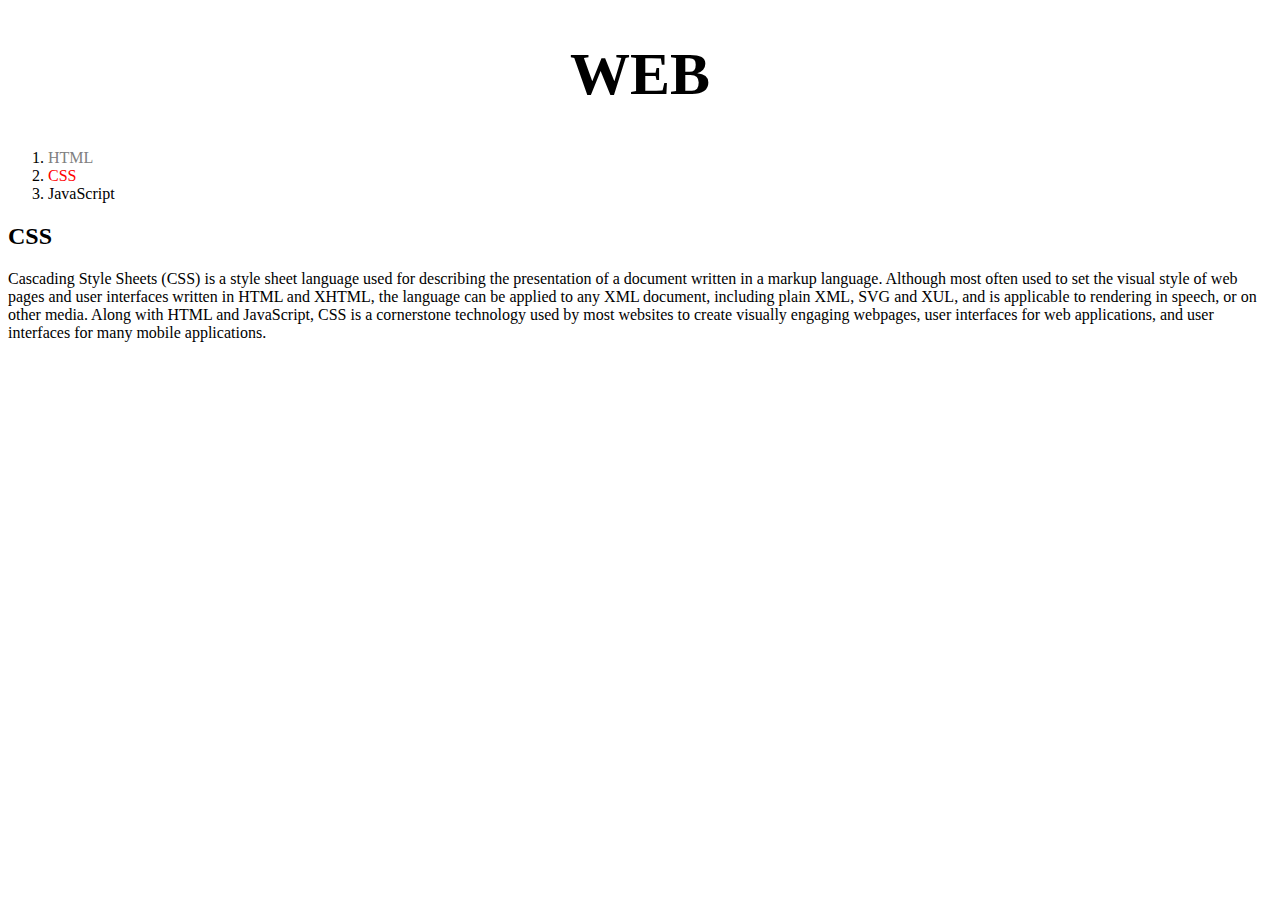
==== 2.html @ c5418c42 "Feat: `.saw` 클래스 선택자, `#active` ID 선택자 추가" ====
<!doctype html>
<html>
<head>
  <title>WEB1 - CSS</title>
  <meta charset="utf-8">
  <style>
    #active {
      color: red;
    }
    .saw {
      color: gray;
    }
    a {
        color: black;
        text-decoration: none;
    }
    h1 {
      font-size: 60px;
      text-align: center;
    }
  </style>
</head>
<body>
  <h1><a href="index.html">WEB</a></h1>
  <ol>
    <li><a href="1.html" class="saw">HTML</a></li>
    <li><a href="2.html" class="saw" id="active">CSS</a></li>
    <li><a href="3.html">JavaScript</a></li>
  </ol>
  <h2>CSS</h2>
  <p>
    Cascading Style Sheets (CSS) is a style sheet language used for describing the presentation of a document written in a markup language. Although most often used to set the visual style of web pages and user interfaces written in HTML and XHTML, the language can be applied to any XML document, including plain XML, SVG and XUL, and is applicable to rendering in speech, or on other media. Along with HTML and JavaScript, CSS is a cornerstone technology used by most websites to create visually engaging webpages, user interfaces for web applications, and user interfaces for many mobile applications.
  </p>
</body>
</html>
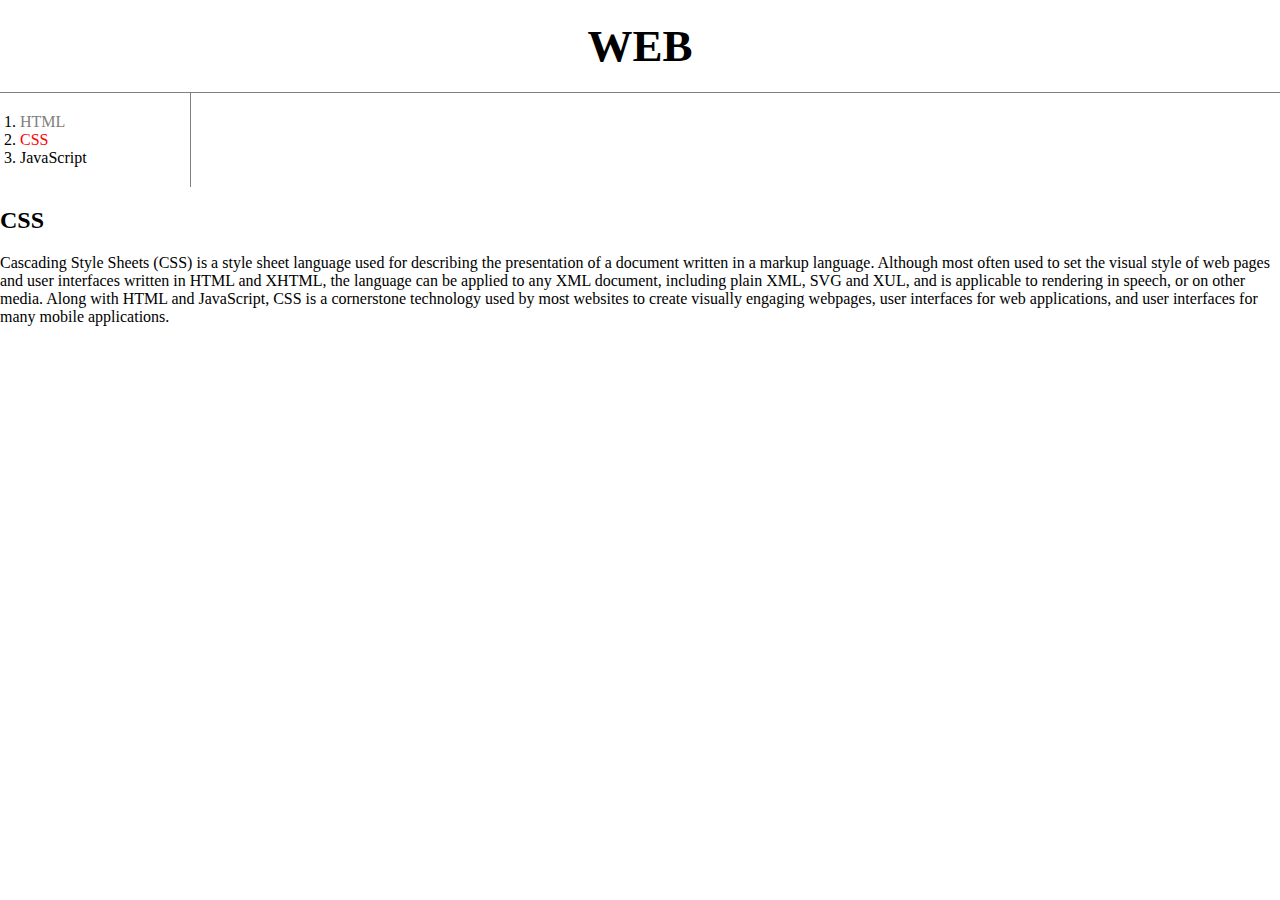
==== commit 2098541b: "Feat: `2.html`에 가로선, 세로선 추가" ====
--- a/2.html
+++ b/2.html
@@ -4,6 +4,9 @@
   <title>WEB1 - CSS</title>
   <meta charset="utf-8">
   <style>
+    body {
+      margin: 0;
+    }
     #active {
       color: red;
     }
@@ -15,8 +18,17 @@
         text-decoration: none;
     }
     h1 {
-      font-size: 60px;
-      text-align: center;
+      font-size: 45px;
+            text-align: center;
+            border-bottom: 1px solid gray;
+            margin: 0;
+            padding: 20px;
+    }
+    ol {
+      border-right: 1px solid gray;
+            width: 150px;
+            margin: 0;
+            padding: 20px;
     }
   </style>
 </head>
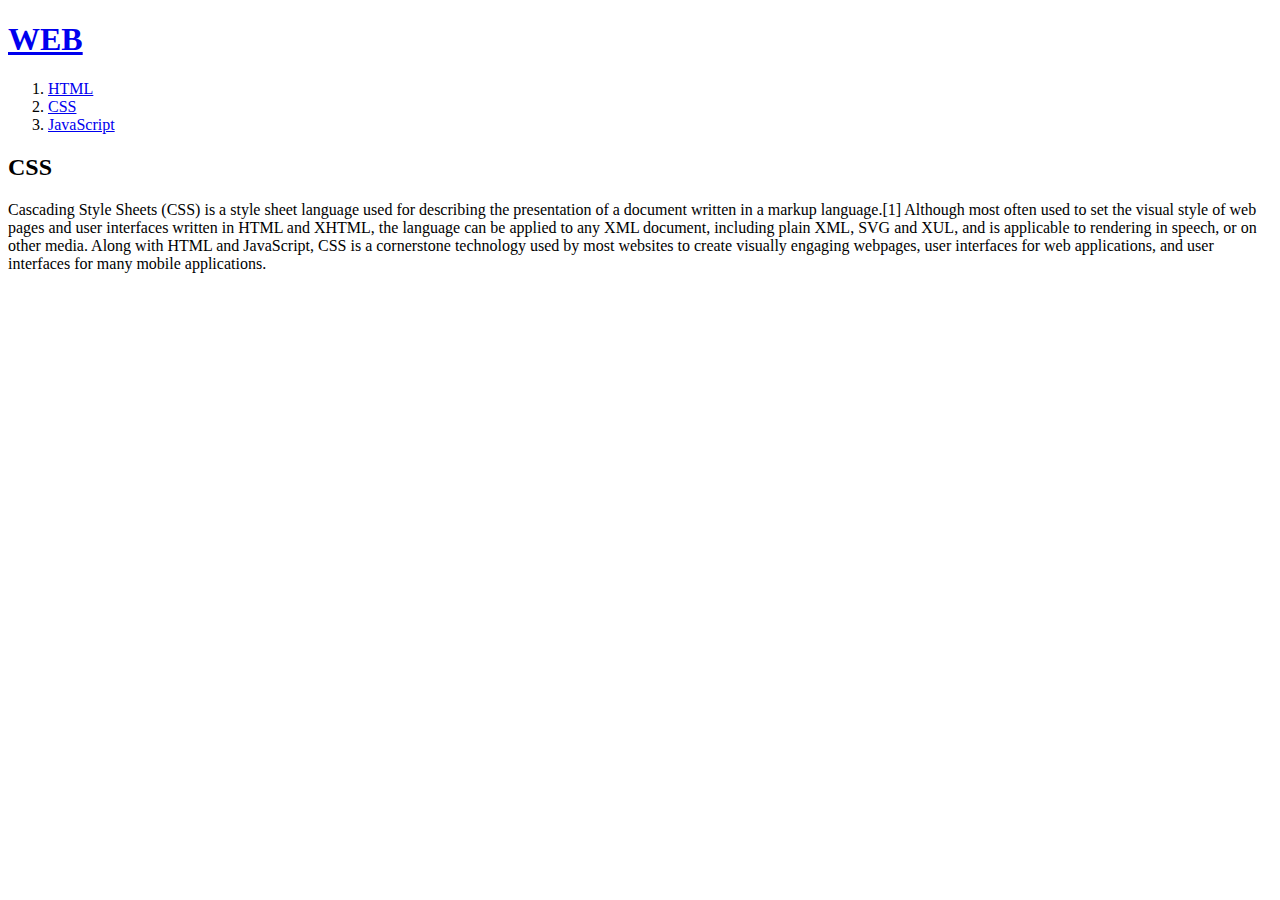
==== commit c510d5c1: "Delete: 원본 파일로 돌아옴" ====
--- a/2.html
+++ b/2.html
@@ -1,47 +1,24 @@
 <!doctype html>
 <html>
 <head>
-  <title>WEB1 - CSS</title>
+  <title>WEB - CSS</title>
   <meta charset="utf-8">
-  <style>
-    body {
-      margin: 0;
-    }
-    #active {
-      color: red;
-    }
-    .saw {
-      color: gray;
-    }
-    a {
-        color: black;
-        text-decoration: none;
-    }
-    h1 {
-      font-size: 45px;
-            text-align: center;
-            border-bottom: 1px solid gray;
-            margin: 0;
-            padding: 20px;
-    }
-    ol {
-      border-right: 1px solid gray;
-            width: 150px;
-            margin: 0;
-            padding: 20px;
-    }
-  </style>
+  <link rel="stylesheet" href="style.css">
 </head>
 <body>
   <h1><a href="index.html">WEB</a></h1>
-  <ol>
-    <li><a href="1.html" class="saw">HTML</a></li>
-    <li><a href="2.html" class="saw" id="active">CSS</a></li>
-    <li><a href="3.html">JavaScript</a></li>
-  </ol>
-  <h2>CSS</h2>
-  <p>
-    Cascading Style Sheets (CSS) is a style sheet language used for describing the presentation of a document written in a markup language. Although most often used to set the visual style of web pages and user interfaces written in HTML and XHTML, the language can be applied to any XML document, including plain XML, SVG and XUL, and is applicable to rendering in speech, or on other media. Along with HTML and JavaScript, CSS is a cornerstone technology used by most websites to create visually engaging webpages, user interfaces for web applications, and user interfaces for many mobile applications.
-  </p>
-</body>
-</html>+  <div id="grid">
+    <ol>
+      <li><a href="1.html">HTML</a></li>
+      <li><a href="2.html">CSS</a></li>
+      <li><a href="3.html">JavaScript</a></li>
+    </ol>
+    <div id="article">
+        <h2>CSS</h2>
+        <p>
+          Cascading Style Sheets (CSS) is a style sheet language used for describing the presentation of a document written in a markup language.[1] Although most often used to set the visual style of web pages and user interfaces written in HTML and XHTML, the language can be applied to any XML document, including plain XML, SVG and XUL, and is applicable to rendering in speech, or on other media. Along with HTML and JavaScript, CSS is a cornerstone technology used by most websites to create visually engaging webpages, user interfaces for web applications, and user interfaces for many mobile applications.
+        </p>
+      </div>
+  </div>
+  </body>
+  </html>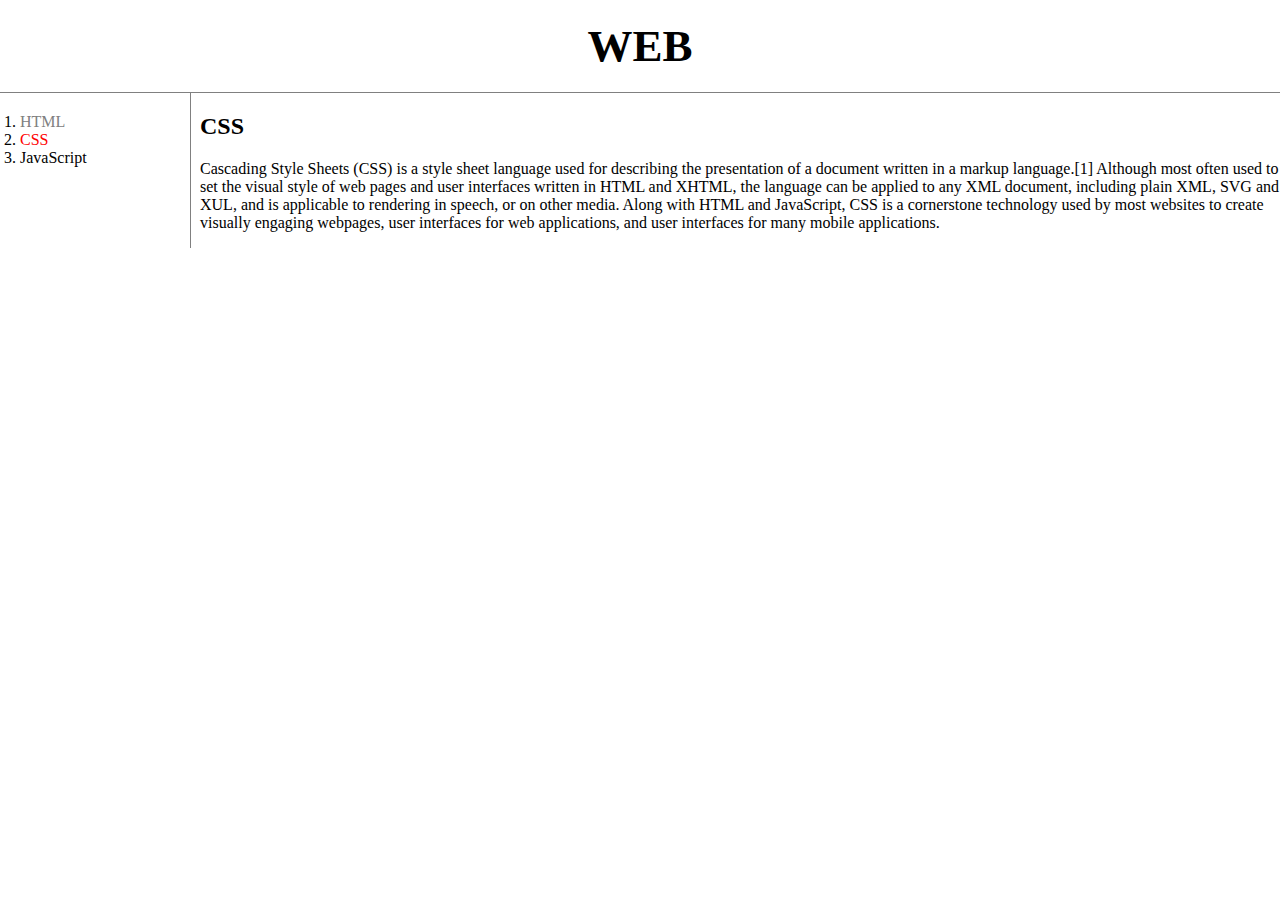
==== commit d4e7344e: "Fix: 오른쪽에 CSS 단락 안 담기는 것 해결" ====
--- a/2.html
+++ b/2.html
@@ -1,24 +1,73 @@
-<!doctype html>
-<html>
+<!DOCTYPE html>
+<html lang="en">
+
 <head>
   <title>WEB - CSS</title>
   <meta charset="utf-8">
-  <link rel="stylesheet" href="style.css">
+  <style>
+    body {
+      margin: 0;
+    }
+
+    #active {
+      color: red;
+    }
+
+    .saw {
+      color: gray;
+    }
+
+    a {
+      color: black;
+      text-decoration: none;
+    }
+
+    h1 {
+      font-size: 45px;
+      text-align: center;
+      border-bottom: 1px solid gray;
+      margin: 0;
+      padding: 20px;
+    }
+
+    ol {
+      border-right: 1px solid gray;
+      width: 150px;
+      margin: 0;
+      padding: 20px;
+    }
+    #grid {
+      display:grid;
+      grid-template-columns: 200px 1fr;;
+    }
+  </style>
 </head>
+
 <body>
   <h1><a href="index.html">WEB</a></h1>
   <div id="grid">
     <ol>
-      <li><a href="1.html">HTML</a></li>
-      <li><a href="2.html">CSS</a></li>
+      <li><a href="1.html" class="saw">HTML</a></li>
+      <li><a href="2.html" class="saw" id="active">CSS</a></li>
       <li><a href="3.html">JavaScript</a></li>
     </ol>
-    <div id="article">
-        <h2>CSS</h2>
-        <p>
-          Cascading Style Sheets (CSS) is a style sheet language used for describing the presentation of a document written in a markup language.[1] Although most often used to set the visual style of web pages and user interfaces written in HTML and XHTML, the language can be applied to any XML document, including plain XML, SVG and XUL, and is applicable to rendering in speech, or on other media. Along with HTML and JavaScript, CSS is a cornerstone technology used by most websites to create visually engaging webpages, user interfaces for web applications, and user interfaces for many mobile applications.
-        </p>
-      </div>
+    <div>
+      <h2>CSS</h2>
+      <p>
+        Cascading Style Sheets (CSS) is a style sheet language used for describing the presentation of a document
+        written
+        in
+        a markup language.[1] Although most often used to set the visual style of web pages and user interfaces written
+        in
+        HTML and XHTML, the language can be applied to any XML document, including plain XML, SVG and XUL, and is
+        applicable
+        to rendering in speech, or on other media. Along with HTML and JavaScript, CSS is a cornerstone technology used
+        by
+        most websites to create visually engaging webpages, user interfaces for web applications, and user interfaces
+        for
+        many mobile applications.
+      </p>
+    </div>
   </div>
-  </body>
-  </html>+</body>
+</html>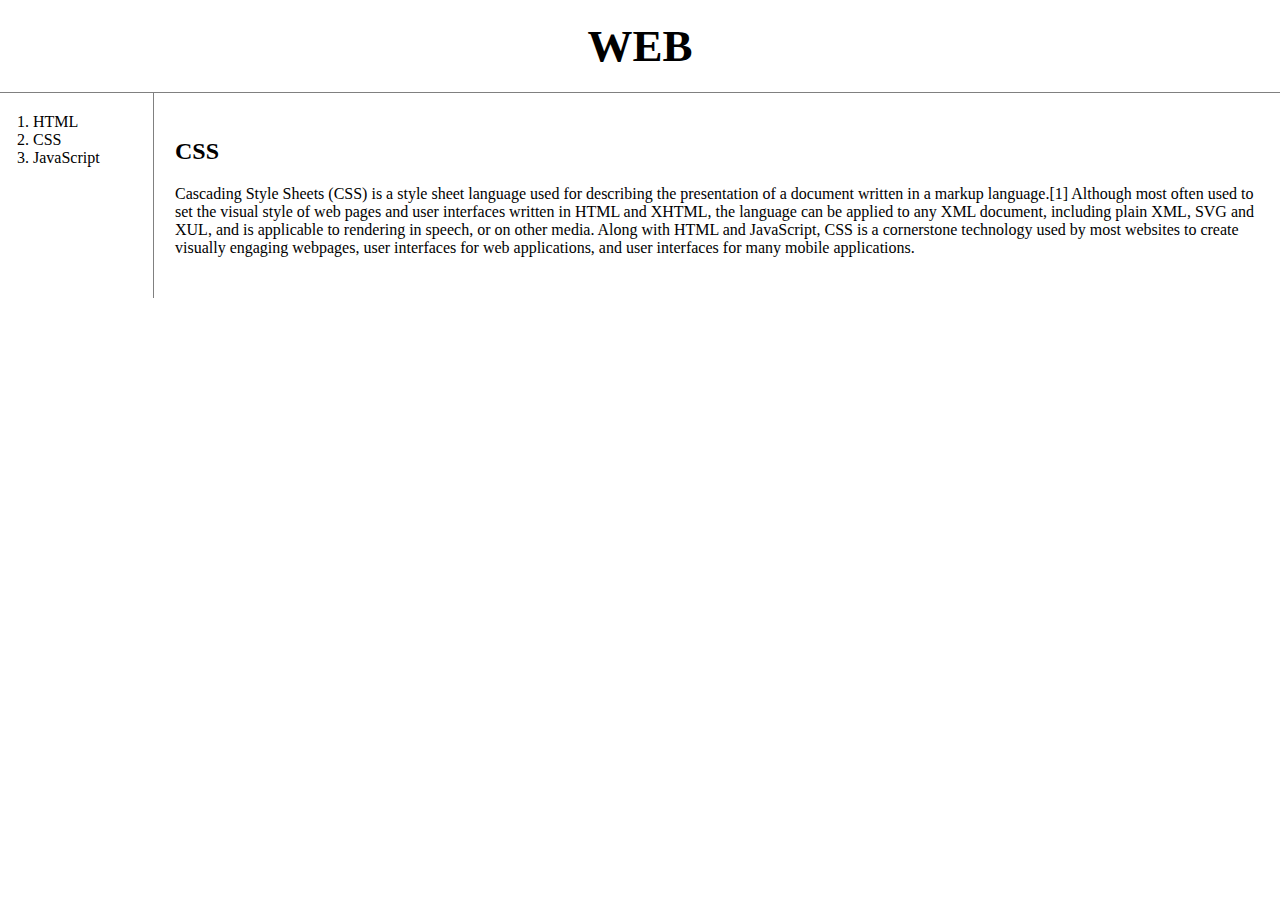
==== commit 4639cd4b: "Design: CSS 변경" ====
--- a/2.html
+++ b/2.html
@@ -7,14 +7,6 @@
   <style>
     body {
       margin: 0;
-    }
-
-    #active {
-      color: red;
-    }
-
-    .saw {
-      color: gray;
     }
 
     a {
@@ -32,13 +24,19 @@
 
     ol {
       border-right: 1px solid gray;
-      width: 150px;
+      width: 100px;
       margin: 0;
       padding: 20px;
     }
     #grid {
       display:grid;
-      grid-template-columns: 200px 1fr;;
+      grid-template-columns: 150px 1fr;;
+    }
+    #grid ol {
+      padding-left: 33px;
+    }
+    #article {
+      padding: 25px;
     }
   </style>
 </head>
@@ -47,11 +45,11 @@
   <h1><a href="index.html">WEB</a></h1>
   <div id="grid">
     <ol>
-      <li><a href="1.html" class="saw">HTML</a></li>
-      <li><a href="2.html" class="saw" id="active">CSS</a></li>
+      <li><a href="1.html">HTML</a></li>
+      <li><a href="2.html">CSS</a></li>
       <li><a href="3.html">JavaScript</a></li>
     </ol>
-    <div>
+    <div id="article">
       <h2>CSS</h2>
       <p>
         Cascading Style Sheets (CSS) is a style sheet language used for describing the presentation of a document
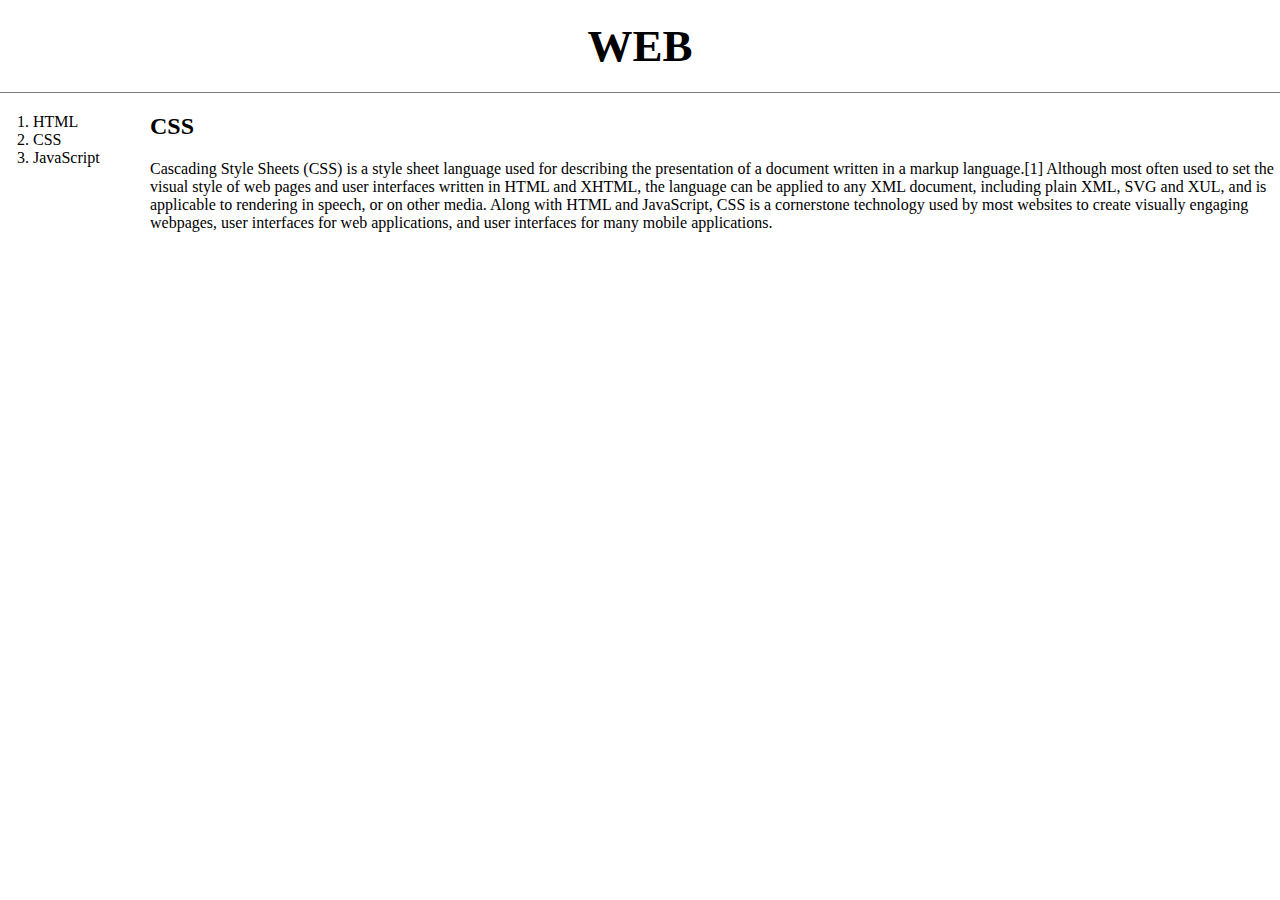
==== commit a60a50f0: "Feat: 미디어쿼리에 `grid`, `h1` 추가" ====
--- a/2.html
+++ b/2.html
@@ -23,20 +23,34 @@
     }
 
     ol {
-      border-right: 1px solid gray;
+      border-right: none;
       width: 100px;
       margin: 0;
       padding: 20px;
     }
+
     #grid {
-      display:grid;
-      grid-template-columns: 150px 1fr;;
+      display: grid;
+      grid-template-columns: 150px 1fr;
+      ;
     }
+
     #grid ol {
       padding-left: 33px;
     }
-    #article {
+
+    #grid article {
       padding: 25px;
+    }
+
+    @media(max-width:800px) {
+      #grid {
+        display: block;
+      }
+
+      h1 {
+        border-bottom: none;
+      }
     }
   </style>
 </head>
@@ -68,4 +82,5 @@
     </div>
   </div>
 </body>
+
 </html>